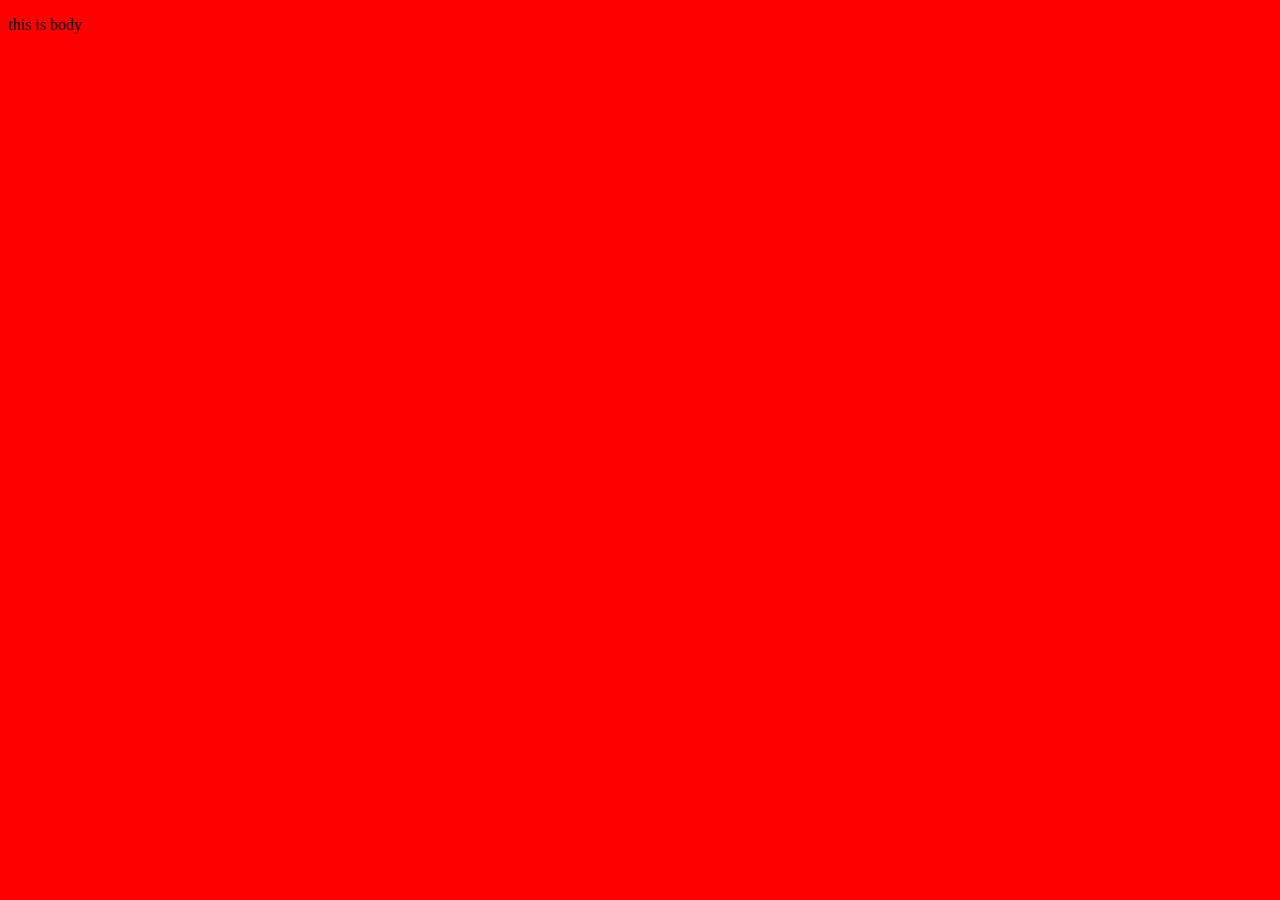
==== index.html @ 5ce24e87 "HTML5 template 초기 셋업" ====
<!DOCTYPE html>
<html>
    <head>
        <title>WunderList</title>
        <link rel="stylesheet" type="text/css" href="app.css">
    </head>
    <body>
        <p>this is body</p>
        <script src="app.js"></script>


    </body>    
<html>
---- app.css ----
body { 
    background: #ff0000
}
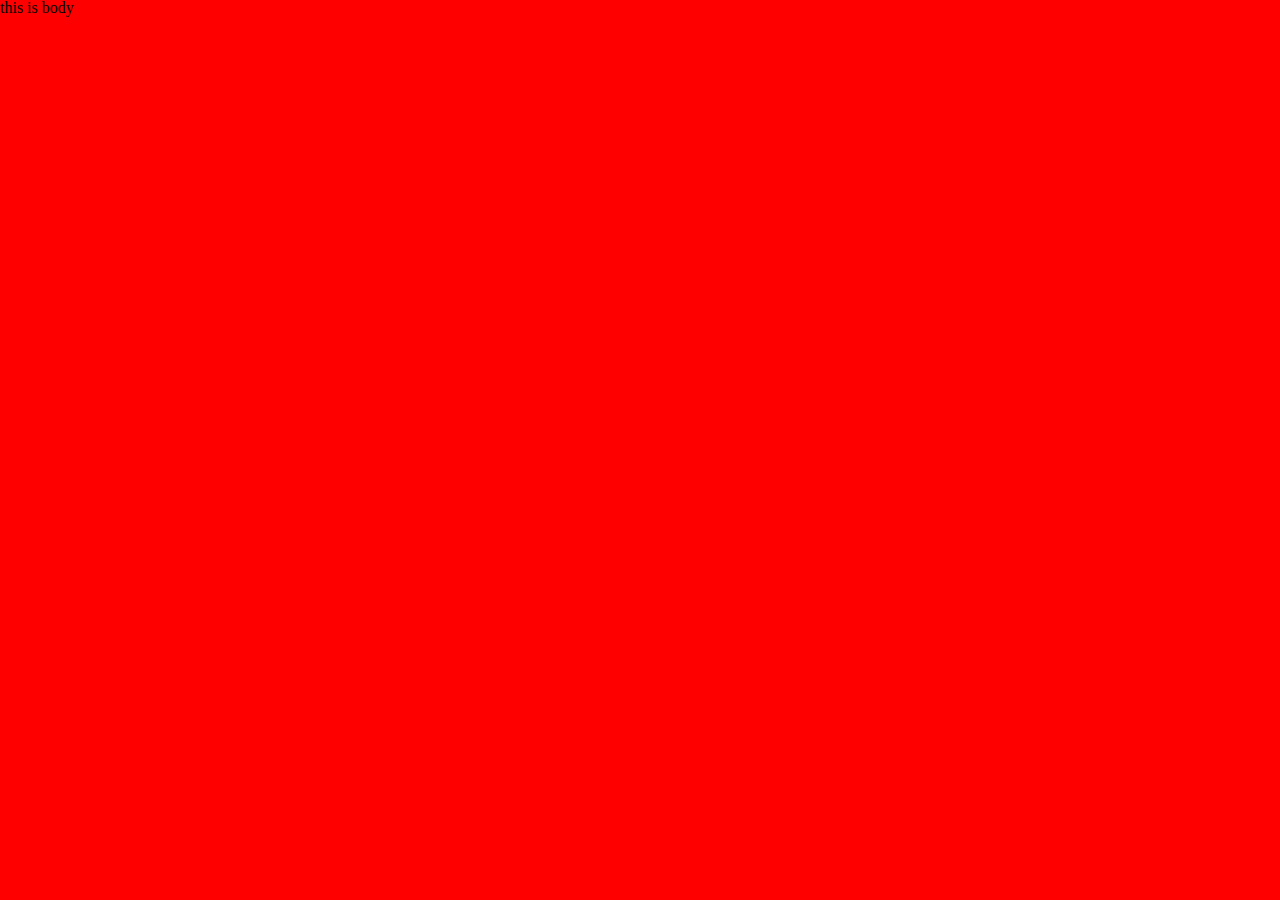
==== commit 73c58614: "reset css 추가" ====
--- a/index.html
+++ b/index.html
@@ -2,6 +2,7 @@
 <html>
     <head>
         <title>WunderList</title>
+        <link rel="stylesheet" type="text/css" href="reset.min.css">
         <link rel="stylesheet" type="text/css" href="app.css">
     </head>
     <body>
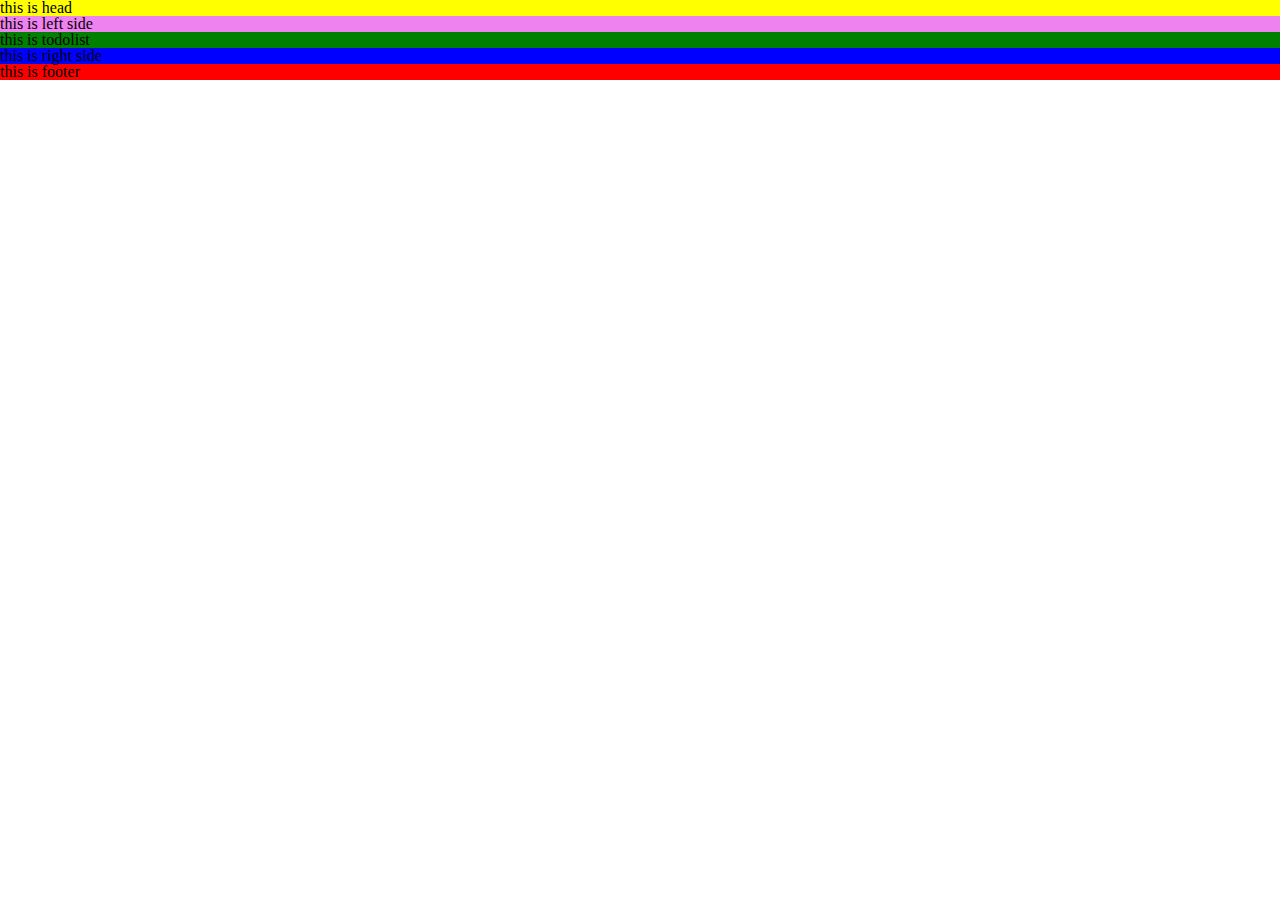
==== commit d0438ebe: "초기 영역 설정" ====
--- a/index.html
+++ b/index.html
@@ -6,7 +6,15 @@
         <link rel="stylesheet" type="text/css" href="app.css">
     </head>
     <body>
-        <p>this is body</p>
+        <div class="container">
+            <header id="header">this is head</header>
+            <aside id="todo-group">this is left side</aside>
+            <section id="todo-list">
+                this is todolist
+            </section>
+            <aside id="todo-details">this is right side</aside>
+            <footer id="footer">this is footer</footer>
+        </div>
         <script src="app.js"></script>
 
 
--- a/app.css
+++ b/app.css
@@ -1,3 +1,23 @@
 body { 
-    background: #ff0000
-}+}
+
+#header {
+     background-color: yellow;
+}
+
+#todo-group {
+     background-color: violet;
+}
+
+#todo-list {
+     background-color: green;
+}
+
+#todo-details {
+     background-color: blue;
+}
+
+#footer {
+     background-color: red;
+}
+
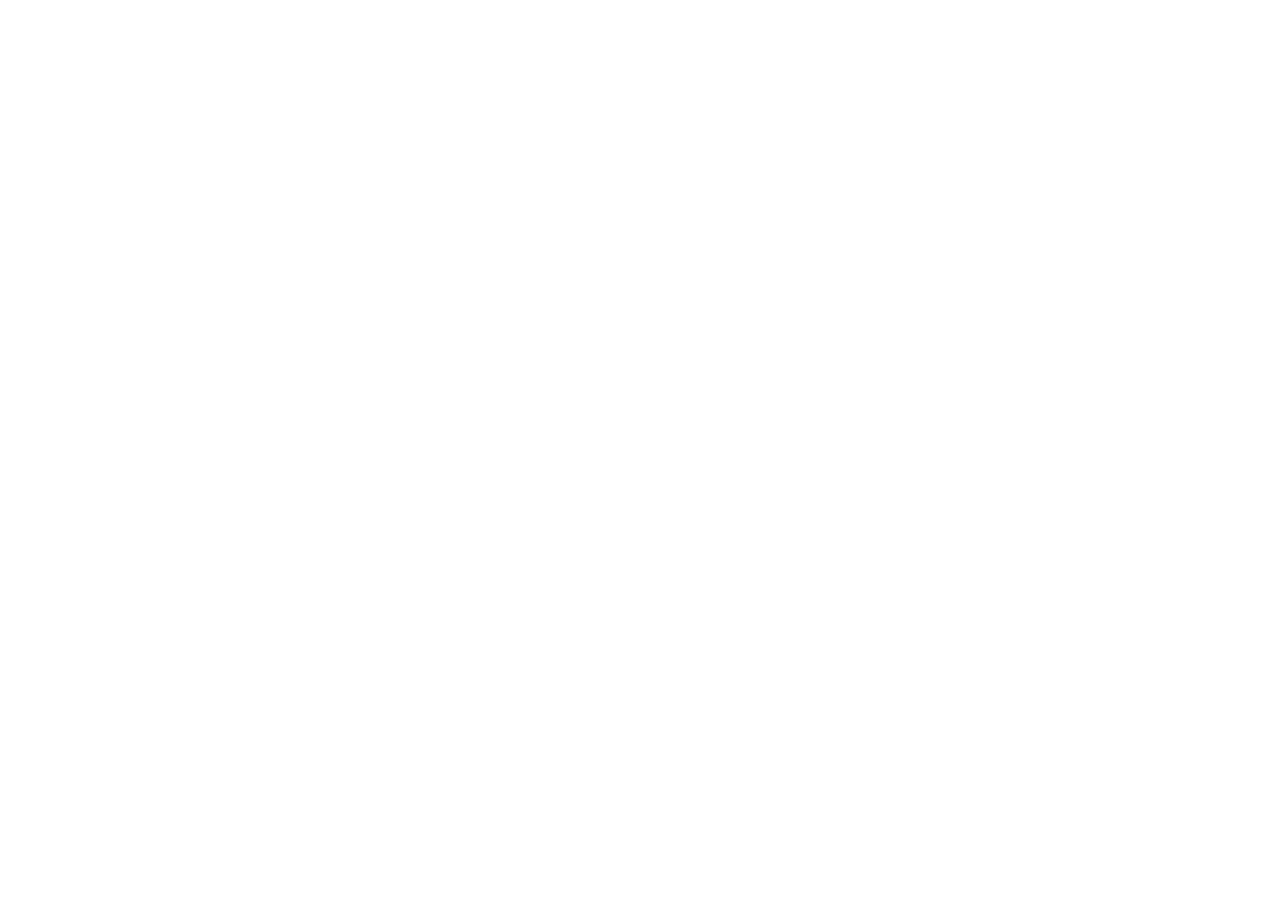
==== commit db27c308: "semantic ui" ====
--- a/index.html
+++ b/index.html
@@ -4,17 +4,10 @@
         <title>WunderList</title>
         <link rel="stylesheet" type="text/css" href="reset.min.css">
         <link rel="stylesheet" type="text/css" href="app.css">
+        <link rel="stylesheet" href="https://cdnjs.cloudflare.com/ajax/libs/font-awesome/4.7.0/css/font-awesome.min.css">
     </head>
     <body>
-        <div class="container">
-            <header id="header">this is head</header>
-            <aside id="todo-group">this is left side</aside>
-            <section id="todo-list">
-                this is todolist
-            </section>
-            <aside id="todo-details">this is right side</aside>
-            <footer id="footer">this is footer</footer>
-        </div>
+       
         <script src="app.js"></script>
 
 
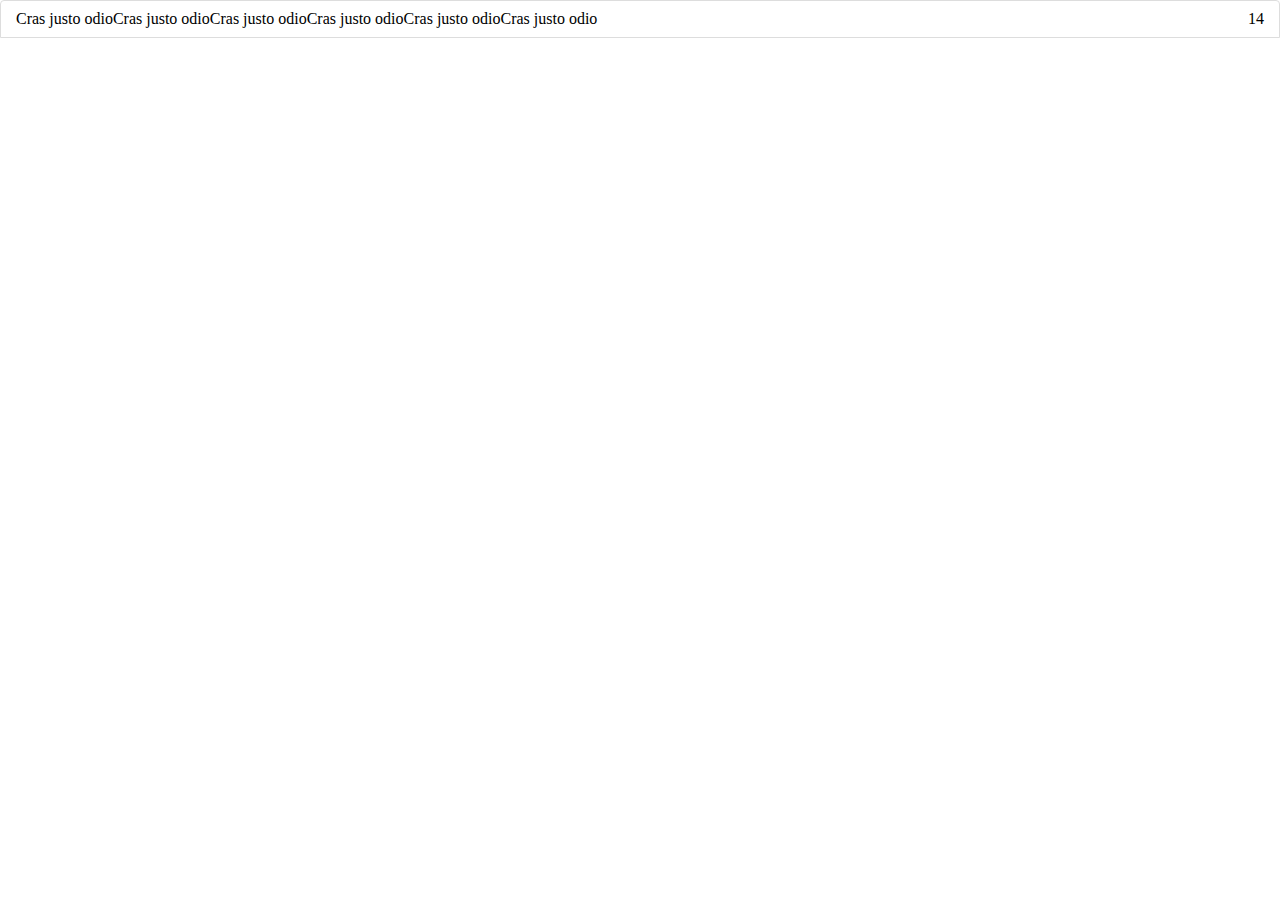
==== commit 6b4e0988: "bootstrap" ====
--- a/index.html
+++ b/index.html
@@ -4,12 +4,17 @@
         <title>WunderList</title>
         <link rel="stylesheet" type="text/css" href="reset.min.css">
         <link rel="stylesheet" type="text/css" href="app.css">
+         <link rel="stylesheet" type="text/css" href="bootstrap.css">
         <link rel="stylesheet" href="https://cdnjs.cloudflare.com/ajax/libs/font-awesome/4.7.0/css/font-awesome.min.css">
+        
     </head>
     <body>
-       
+        <ul class="list-group">
+  <li class="list-group-item">
+    <span class="badge">14</span>
+    Cras justo odioCras justo odioCras justo odioCras justo odioCras justo odioCras justo odio
+  </li>
+</ul>
         <script src="app.js"></script>
-
-
     </body>    
 <html>--- a/app.css
+++ b/app.css
@@ -0,0 +1 @@
+
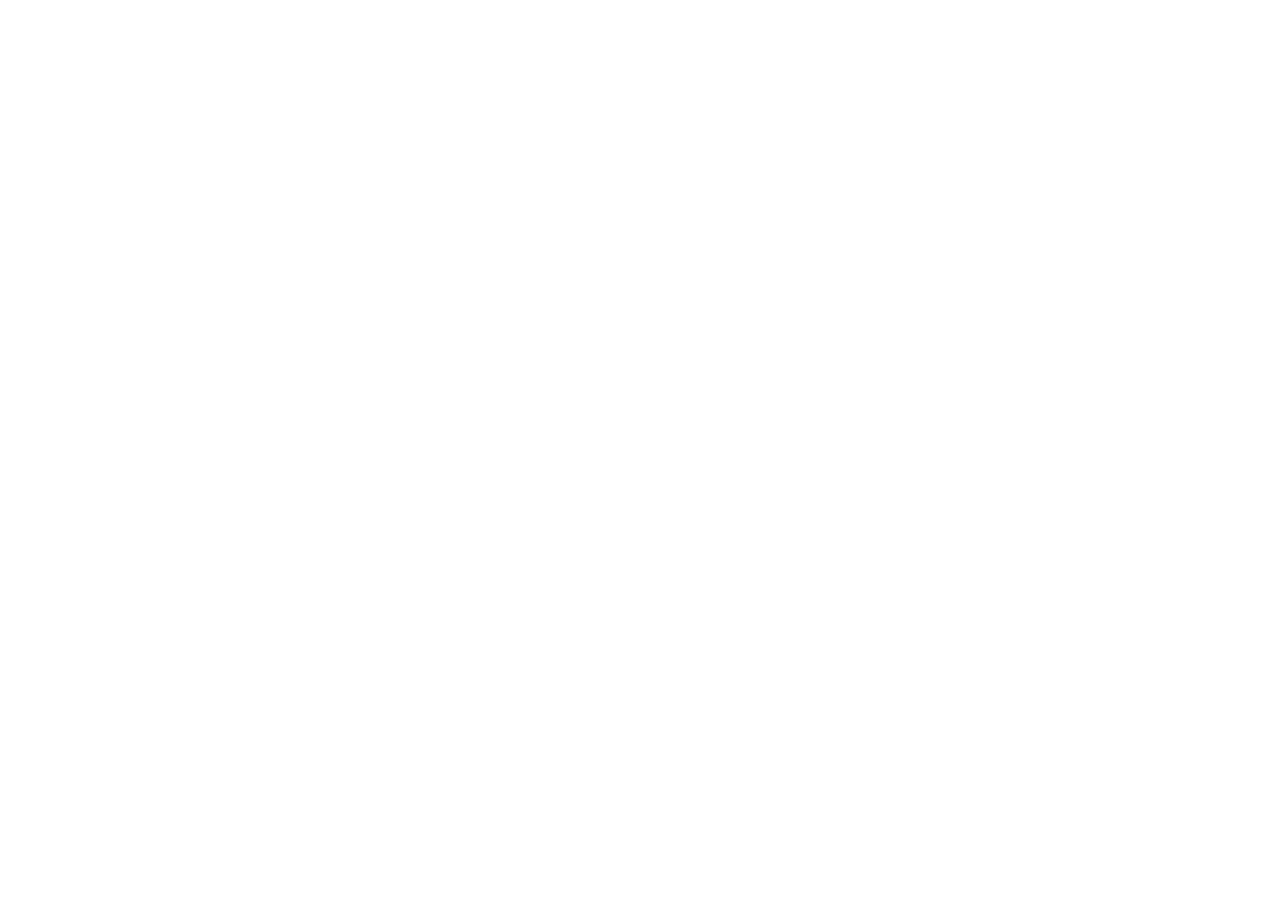
==== commit 2a0ae469: "reset" ====
--- a/index.html
+++ b/index.html
@@ -4,17 +4,10 @@
         <title>WunderList</title>
         <link rel="stylesheet" type="text/css" href="reset.min.css">
         <link rel="stylesheet" type="text/css" href="app.css">
-         <link rel="stylesheet" type="text/css" href="bootstrap.css">
         <link rel="stylesheet" href="https://cdnjs.cloudflare.com/ajax/libs/font-awesome/4.7.0/css/font-awesome.min.css">
         
     </head>
     <body>
-        <ul class="list-group">
-  <li class="list-group-item">
-    <span class="badge">14</span>
-    Cras justo odioCras justo odioCras justo odioCras justo odioCras justo odioCras justo odio
-  </li>
-</ul>
         <script src="app.js"></script>
     </body>    
 <html>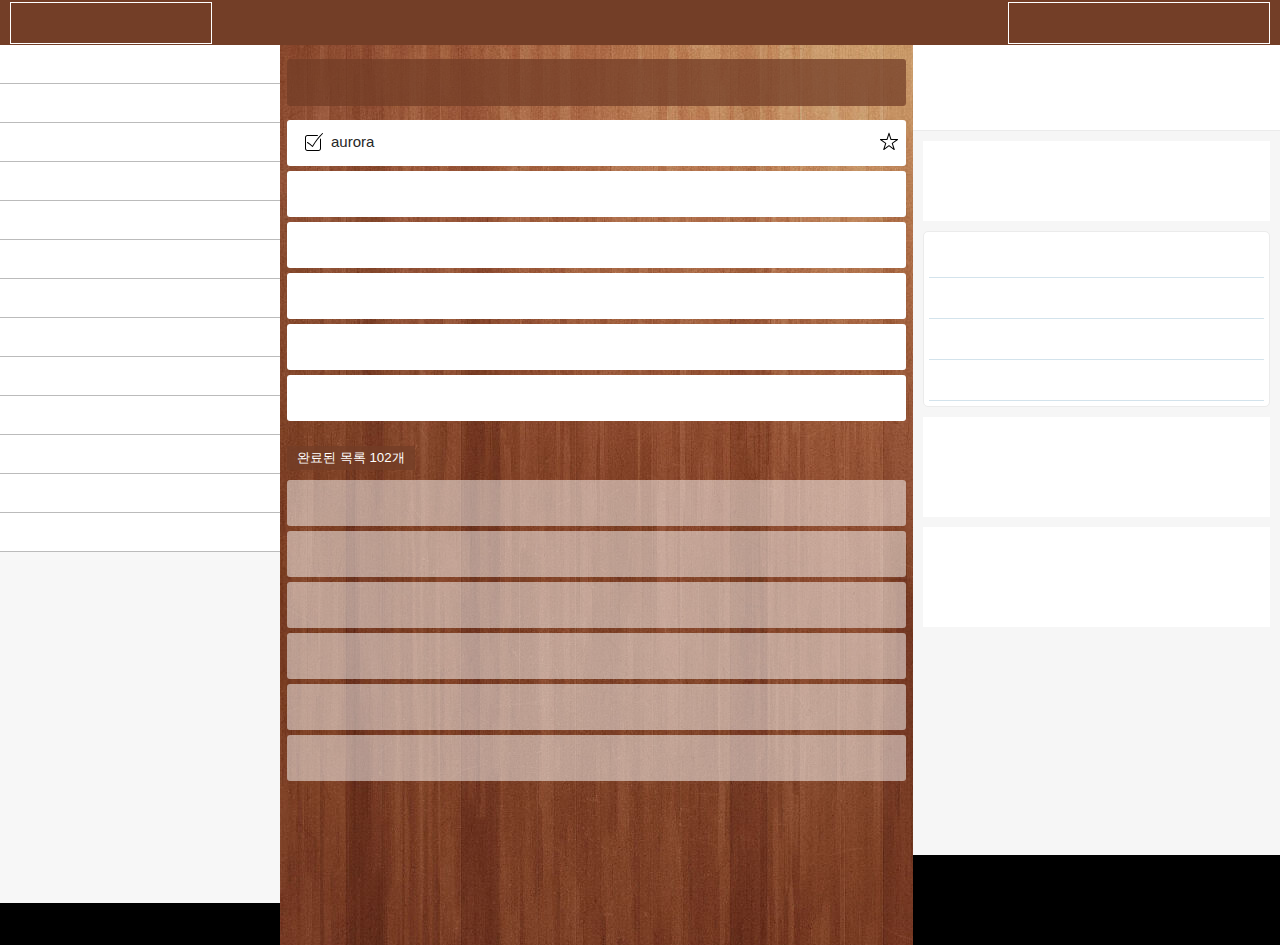
==== commit 095d887c: "no message" ====
--- a/index.html
+++ b/index.html
@@ -2,12 +2,140 @@
 <html>
     <head>
         <title>WunderList</title>
+        <meta name="viewport" content="width=device-width, initial-scale=1.0">
         <link rel="stylesheet" type="text/css" href="reset.min.css">
         <link rel="stylesheet" type="text/css" href="app.css">
         <link rel="stylesheet" href="https://cdnjs.cloudflare.com/ajax/libs/font-awesome/4.7.0/css/font-awesome.min.css">
         
     </head>
     <body>
+   
+        <div class="main-interface">
+            <header id="header">
+                <div id="account">
+                     
+                
+                </div>
+                <div id="search-bar">
+                     
+                </div>
+            </header>
+            <div class="clear"></div>
+            <aside id="task-group">
+                 <div id="list-scroll">
+                       <ol>
+                        <li class="task-group-item">
+                              
+
+                        </li>
+                        <li class="task-group-item">
+
+                        </li>
+                        <li class="task-group-item"></li>
+                        <li class="task-group-item"></li>
+                        <li class="task-group-item"></li>
+                        <li class="task-group-item"></li>
+                        <li class="task-group-item"></li>
+                        <li class="task-group-item"></li>
+                        <li class="task-group-item"></li>
+                        <li class="task-group-item"></li>
+                        <li class="task-group-item"></li>
+                        <li class="task-group-item"></li>
+                        <li class="task-group-item"></li>
+                    </ol> 
+                </div>
+                
+                <div id="add-group">
+                </div>   
+            </aside> 
+            <div id="task-details-wrapper">
+             <aside id="task-details">
+                 <div id="task-details-title">
+                 </div>   
+                 <div id="task-details-scroll">
+                     <div id="task-details-action"></div>
+                     <div id="task-details-sub">
+                         <ol>
+                             <li class="task-details-sub-item"></li>
+                             <li class="task-details-sub-item"></li>
+                             <li class="task-details-sub-item"></li>
+                             <li class="task-details-sub-item"></li>
+                         </ol>    
+                     </div>
+                     <div id="task-details-notes">
+
+                     </div>
+                     <div id="task-details-comment-list">
+
+                     </div>
+                 </div>    
+                  <div id="task-details-comment">
+                 </div>     
+            </aside>  
+                </div> 
+            <section id="tasks">
+                <div>
+                <div id="input-task">
+                       
+                </div>
+                <div id="todo-task-list">
+                    <ol>
+                        <li class="task-item">
+                            <div class="taskItem-body">
+   <a class="taskItem-checkboxWrapper checkBox" tabindex="-1" aria-hidden="true">
+     
+      <span data-key-title="contextual_mark_as_notcompleted" title="완료되지 않음으로 표시">
+         <svg class="task-checked" width="20px" height="20px" viewBox="0 0 20 20" version="1.1" xmlns="http://www.w3.org/2000/svg" xmlns:xlink="http://www.w3.org/1999/xlink" xml:space="preserve" style="fill-rule:evenodd;clip-rule:evenodd;stroke-linejoin:round;stroke-miterlimit:1.41421;">
+            <g>
+               <path d="M9.5,14c-0.132,0 -0.259,-0.052 -0.354,-0.146c-1.485,-1.486 -3.134,-2.808 -4.904,-3.932c-0.232,-0.148 -0.302,-0.457 -0.153,-0.691c0.147,-0.231 0.456,-0.299 0.69,-0.153c1.652,1.049 3.202,2.266 4.618,3.621c2.964,-4.9 5.989,-8.792 9.749,-12.553c0.196,-0.195 0.512,-0.195 0.708,0c0.195,0.196 0.195,0.512 0,0.708c-3.838,3.837 -6.899,7.817 -9.924,12.902c-0.079,0.133 -0.215,0.221 -0.368,0.24c-0.021,0.003 -0.041,0.004 -0.062,0.004"></path>
+               <path d="M15.5,18l-11,0c-1.379,0 -2.5,-1.121 -2.5,-2.5l0,-11c0,-1.379 1.121,-2.5 2.5,-2.5l10,0c0.276,0 0.5,0.224 0.5,0.5c0,0.276 -0.224,0.5 -0.5,0.5l-10,0c-0.827,0 -1.5,0.673 -1.5,1.5l0,11c0,0.827 0.673,1.5 1.5,1.5l11,0c0.827,0 1.5,-0.673 1.5,-1.5l0,-9.5c0,-0.276 0.224,-0.5 0.5,-0.5c0.276,0 0.5,0.224 0.5,0.5l0,9.5c0,1.379 -1.121,2.5 -2.5,2.5"></path>
+            </g>
+         </svg>
+      </span>
+   </a>
+   <div class="taskItem-titleWrapper" tabindex="-1" aria-hidden="true"> <span class="taskItem-titleWrapper-title">aurora</span>  </div>
+   
+   <a class="taskItem-star" tabindex="-1" aria-hidden="true">
+      <span class="star-wrapper " data-key-title="contextual_mark_as_starred" title="별 표시로 표시">
+         <svg width="18px" height="18px" viewBox="0 0 18 18" version="1.1" xmlns="http://www.w3.org/2000/svg" xmlns:xlink="http://www.w3.org/1999/xlink" xml:space="preserve">
+            <g>
+               <path d="M3.74,18 C3.64,18 3.54,17.96 3.46,17.9 C3.28,17.76 3.2,17.54 3.28,17.34 L5.16,11.5 L0.2,7.9 C0.04,7.78 -0.04,7.56 0.02,7.34 C0.1,7.14 0.28,7 0.5,7 L6.64,7 L8.52,1.16 C8.66,0.76 9.34,0.76 9.48,1.16 L11.38,7 L17.5,7 C17.72,7 17.9,7.14 17.98,7.34 C18.04,7.56 17.96,7.78 17.8,7.9 L12.84,11.5 L14.72,17.34 C14.8,17.54 14.72,17.76 14.54,17.9 C14.38,18.02 14.14,18.02 13.96,17.9 L9,14.3 L4.04,17.9 C3.96,17.96 3.84,18 3.74,18 L3.74,18 Z M9,13.18 C9.1,13.18 9.2,13.2 9.3,13.28 L13.3,16.18 L11.78,11.46 C11.7,11.26 11.78,11.04 11.96,10.92 L15.96,8 L11,8 C10.8,8 10.6,7.86 10.54,7.66 L9,2.94 L7.46,7.66 C7.4,7.86 7.22,8 7,8 L2.04,8 L6.04,10.92 C6.22,11.04 6.3,11.26 6.22,11.46 L4.7,16.18 L8.7,13.28 C8.8,13.2 8.9,13.18 9,13.18 L9,13.18 Z"></path>
+            </g>
+         </svg>
+      </span>
+     
+   </a>
+</div>
+
+                        </li>
+                        <li class="task-item"></li>
+                        <li class="task-item"></li>
+                        <li class="task-item"></li>
+                        <li class="task-item"></li>
+                        <li class="task-item"></li>
+                    </ol>
+                </div>
+               
+                <button type="button" class="btn-completed-items">완료된 목록 102개</button>
+                
+                <div id="done-task-list">
+                   <ol>
+                        <li class="task-item"></li>
+                        <li class="task-item"></li>
+                        <li class="task-item"></li>
+                        <li class="task-item"></li>
+                        <li class="task-item"></li>
+                        <li class="task-item"></li>
+                    </ol> 
+                </div>
+                </div>
+        
+            
+             
+            </section> 
+     
+                    
+        </div>    
         <script src="app.js"></script>
     </body>    
 <html>--- a/app.css
+++ b/app.css
@@ -1 +1,246 @@
-
+ 
+
+
+.main-interface {
+      background: url("./01.jpg");
+    width: 100%;
+    font-family: "Apple SD Gothic Neo", "Helvetica Neue", "Malgun Gothic", Helvetica, Arial, sans-serif;
+}
+
+#header {
+    background-color: #733e27;
+    height: 45px;
+     
+     
+}
+
+#clear {
+    clear: both;
+}
+
+#account {
+    position: relative;
+    float: left;
+    margin-left : 10px;
+    border: 1px solid white;
+    height: 40px;
+    width: 200px;
+     top: 50%;
+    transform: translateY(-50%);
+}
+
+
+#search-bar {
+    position: relative;
+    float: right;
+    width: 260px;
+   border: 1px solid white;
+   height: 40px;
+    top: 50%;
+    transform: translateY(-50%);
+   
+    margin-right: 10px;
+    vertical-align: middle;
+}
+
+#task-group {
+    
+    position:relative;
+    float:left;
+    width: 280px;
+    /* https://webdesign.tutsplus.com/ko/articles/7-css-units-you-might-not-know-about--cms-22573*/
+    height: 100vh;
+    background-color: #f7f7f7;
+    
+}
+
+#list-scroll {
+ 
+    overflow-x:hidden;
+    overflow-y: auto;
+    height: calc(100% - 42px);
+}
+
+
+#add-group {
+    position: absolute;
+    bottom: 0px;
+    width: 280px;
+    height: 42px;
+    background: black;
+    
+}
+
+.task-group-item {
+    vertical-align: middle;
+    height: 38px;
+    list-style: none;
+    background-color: white;
+    border-bottom: 1px solid #bbbbbb;
+}
+
+#tasks {
+    position: relative;
+    padding-left: 7px;
+    padding-right: 7px;
+  
+    height: 100vh;
+    overflow-y: auto;
+    overflow-x: hidden; 
+}
+
+#input-task {
+  height: 47px;
+  background: rgba(115,62,39,0.75);
+  margin: 14px 0;
+  border-radius: 3px;
+}
+
+.task-item {
+    height: 46px;
+    background: #fff;
+    list-style: none;
+    border-radius: 3px;
+    padding-left: 4px;
+    padding-right: 4px;
+    margin-bottom: 5px;
+}
+
+.btn-completed-items {
+  background: rgba(115,62,39,0.75);
+  padding: 3px 10px; 
+  border-style:none;
+  color:white; 
+  margin-top: 20px !important;
+  margin-bottom: 10px;
+}
+
+#done-task-list .task-item {
+    opacity: 0.5;
+} 
+
+#task-toolbar-wrapper {
+   position: relative;
+    
+}
+
+.task-toolbar {
+    position: fixed;
+   
+    background: red;
+    width: 200px;
+    height : 50px;
+    
+    bottom: 0;
+    right: 0;
+   
+}
+
+#task-details-wrapper {
+ 
+}
+
+#task-details {
+  
+    position: relative;
+    float:right;
+    width: 367px;
+    height: 100vh;
+    
+    
+}
+
+#task-details-title {
+    height : 55px;
+    background-color: white;
+    border-bottom: 1px solid #ebebeb;
+    padding: 16px 50px 14px;
+}
+
+
+#task-details-scroll {
+    background-color: #f6f6f6;
+    overflow-x:hidden;
+    overflow-y: auto;
+    height: calc(100% - 90px);
+}
+
+#task-details-comment {
+    
+    position: absolute;
+    bottom: 0px;
+    width: 367px;
+    height: 90px;
+    background: black;
+    
+}
+
+#task-details-action{   
+    background: white;
+    height: 80px;
+    margin: 10px;
+}
+
+#task-details-sub {
+    background-color: white;
+    padding: 5px;
+    margin: 10px;
+    border: 1px solid #ebebeb;
+    border-radius: 5px;
+}
+
+.task-details-sub-item {
+    height:40px;
+    background-color: white;
+    border-bottom: 1px solid #d3e3ec;
+ 
+}
+
+.task-details-sub-item:first-child {
+   
+}
+
+#task-details-notes {
+    background: white;
+    height: 100px;
+    margin: 10px;
+}
+
+#task-details-comment-list {
+     background: white;
+    height: 100px;
+    margin: 10px;
+}
+
+/* -------- */
+.taskItem-body {
+    height: 45px;
+    display: flex;
+    padding-left: 4px;
+    padding-right: 4px;
+    align-items: center;
+}
+.taskItem-titleWrapper {
+    white-space: nowrap;
+    overflow: hidden;
+    -o-text-overflow: ellipsis;
+    text-overflow: ellipsis;
+    font-size: 15px;
+    font-weight: 500;
+    color: #262626;
+    cursor: default;
+    position: relative;
+    top: -1px;
+    -webkit-box-flex: 1;
+    -moz-box-flex: 1;
+    -o-box-flex: 1;
+    box-flex: 1;
+    -webkit-flex: 1;
+    -ms-flex: 1;
+    flex: 1;
+}
+.taskItem-body .taskItem-checkboxWrapper {
+    padding-left: 8px;
+    padding-right: 8px;
+    height: 20px;
+}